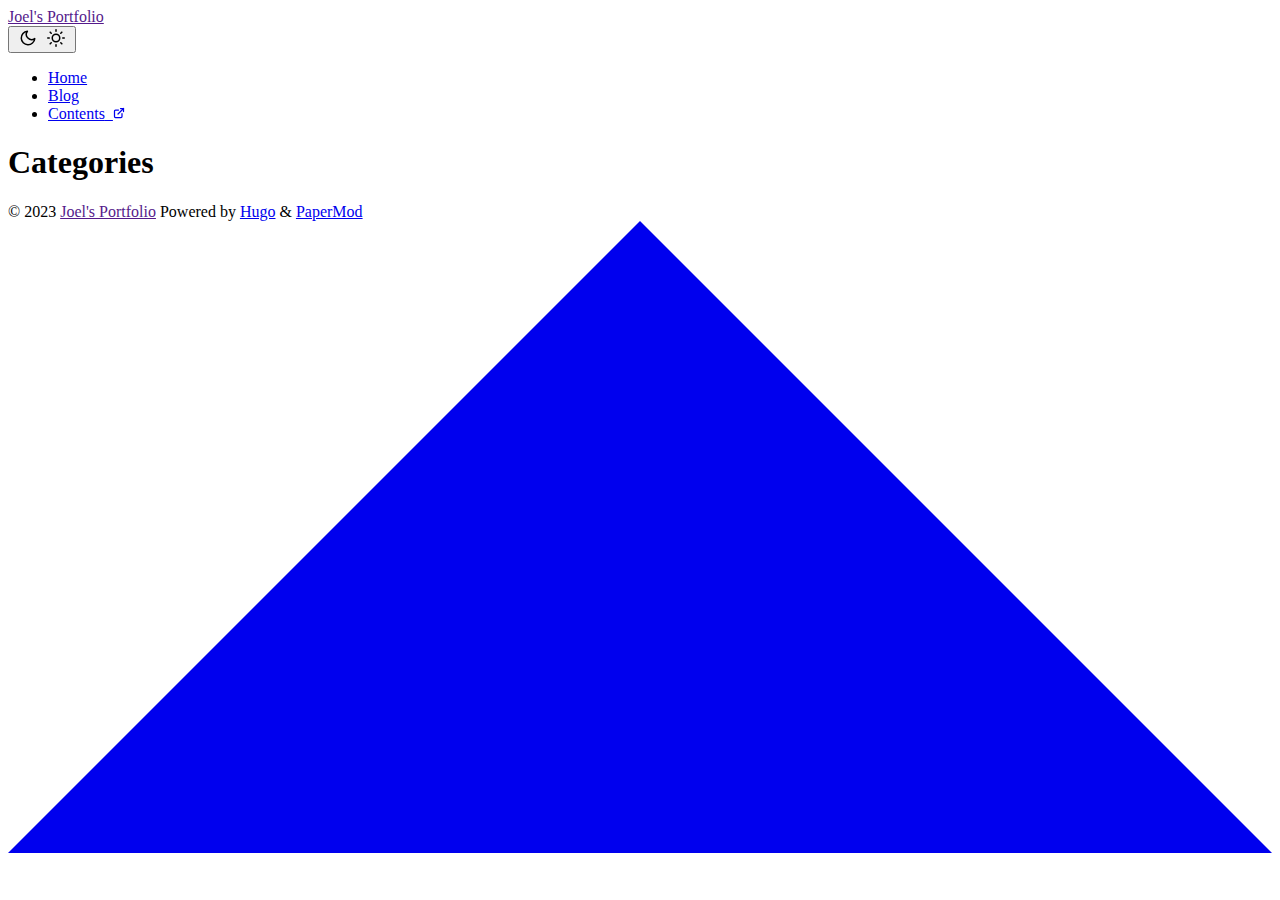
==== public/categories/index.html @ e22f5a4d "Auto generated from 693567d7c44cbe9bb7fba78f02ced38b6225f2a7" ====
<!DOCTYPE html>
<html lang="en" dir="auto">

<head><meta charset="utf-8">
<meta http-equiv="X-UA-Compatible" content="IE=edge">
<meta name="viewport" content="width=device-width, initial-scale=1, shrink-to-fit=no">
<meta name="robots" content="index, follow">
<title>Categories | Joel&#39;s Portfolio</title>
<meta name="keywords" content="">
<meta name="description" content="">
<meta name="author" content="">
<link rel="canonical" href="/categories/">
<link crossorigin="anonymous" href="/assets/css/stylesheet.8f9845b3ee71536dae1f01a8d265602670a5e551726d15144e1b6c82a3ea6795.css" integrity="sha256-j5hFs&#43;5xU22uHwGo0mVgJnCl5VFybRUUThtsgqPqZ5U=" rel="preload stylesheet" as="style">
<link rel="icon" href="favicon.ico">
<link rel="icon" type="image/png" sizes="16x16" href="favicon-16x16.png">
<link rel="icon" type="image/png" sizes="32x32" href="favicon-32x32.png">
<link rel="apple-touch-icon" href="apple-touch-icon.png">
<link rel="mask-icon" href="safari-pinned-tab.svg">
<meta name="theme-color" content="#2e2e33">
<meta name="msapplication-TileColor" content="#2e2e33">
<link rel="alternate" type="application/rss+xml" href="/categories/index.xml">
<noscript>
    <style>
        #theme-toggle,
        .top-link {
            display: none;
        }

    </style>
    <style>
        @media (prefers-color-scheme: dark) {
            :root {
                --theme: rgb(29, 30, 32);
                --entry: rgb(46, 46, 51);
                --primary: rgb(218, 218, 219);
                --secondary: rgb(155, 156, 157);
                --tertiary: rgb(65, 66, 68);
                --content: rgb(196, 196, 197);
                --hljs-bg: rgb(46, 46, 51);
                --code-bg: rgb(55, 56, 62);
                --border: rgb(51, 51, 51);
            }

            .list {
                background: var(--theme);
            }

            .list:not(.dark)::-webkit-scrollbar-track {
                background: 0 0;
            }

            .list:not(.dark)::-webkit-scrollbar-thumb {
                border-color: var(--theme);
            }
        }

    </style>
</noscript><meta property="og:title" content="Categories" />
<meta property="og:description" content="" />
<meta property="og:type" content="website" />
<meta property="og:url" content="/categories/" />

<meta name="twitter:card" content="summary"/>
<meta name="twitter:title" content="Categories"/>
<meta name="twitter:description" content=""/>

    <link rel="stylesheet" href="https://cdnjs.cloudflare.com/ajax/libs/font-awesome/6.2.1/css/all.min.css" integrity="sha512-MV7K8+y+gLIBoVD59lQIYicR65iaqukzvf/nwasF0nqhPay5w/9lJmVM2hMDcnK1OnMGCdVK+iQrJ7lzPJQd1w==" crossorigin="anonymous" referrerpolicy="no-referrer" />
</head>

<body class="list" id="top">
<script>
    if (localStorage.getItem("pref-theme") === "dark") {
        document.body.classList.add('dark');
    } else if (localStorage.getItem("pref-theme") === "light") {
        document.body.classList.remove('dark')
    } else if (window.matchMedia('(prefers-color-scheme: dark)').matches) {
        document.body.classList.add('dark');
    }

</script>

<header class="header">
    <nav class="nav">
        <div class="logo">
            <a href="" accesskey="h" title="Joel&#39;s Portfolio (Alt + H)">Joel&#39;s Portfolio</a>
            <div class="logo-switches">
                <button id="theme-toggle" accesskey="t" title="(Alt + T)">
                    <svg id="moon" xmlns="http://www.w3.org/2000/svg" width="24" height="18" viewBox="0 0 24 24"
                        fill="none" stroke="currentColor" stroke-width="2" stroke-linecap="round"
                        stroke-linejoin="round">
                        <path d="M21 12.79A9 9 0 1 1 11.21 3 7 7 0 0 0 21 12.79z"></path>
                    </svg>
                    <svg id="sun" xmlns="http://www.w3.org/2000/svg" width="24" height="18" viewBox="0 0 24 24"
                        fill="none" stroke="currentColor" stroke-width="2" stroke-linecap="round"
                        stroke-linejoin="round">
                        <circle cx="12" cy="12" r="5"></circle>
                        <line x1="12" y1="1" x2="12" y2="3"></line>
                        <line x1="12" y1="21" x2="12" y2="23"></line>
                        <line x1="4.22" y1="4.22" x2="5.64" y2="5.64"></line>
                        <line x1="18.36" y1="18.36" x2="19.78" y2="19.78"></line>
                        <line x1="1" y1="12" x2="3" y2="12"></line>
                        <line x1="21" y1="12" x2="23" y2="12"></line>
                        <line x1="4.22" y1="19.78" x2="5.64" y2="18.36"></line>
                        <line x1="18.36" y1="5.64" x2="19.78" y2="4.22"></line>
                    </svg>
                </button>
            </div>
        </div>
        <ul id="menu">
            <li>
                <a href="/" title="Home">
                    <span>Home</span>
                </a>
            </li>
            <li>
                <a href="/posts/" title="Blog">
                    <span>Blog</span>
                </a>
            </li>
            <li>
                <a href="https://joelolawanle.com/contents" title="Contents">
                    <span>Contents</span>&nbsp;
                    <svg fill="none" shape-rendering="geometricPrecision" stroke="currentColor" stroke-linecap="round"
                        stroke-linejoin="round" stroke-width="2.5" viewBox="0 0 24 24" height="12" width="12">
                        <path d="M18 13v6a2 2 0 01-2 2H5a2 2 0 01-2-2V8a2 2 0 012-2h6"></path>
                        <path d="M15 3h6v6"></path>
                        <path d="M10 14L21 3"></path>
                    </svg>
                </a>
            </li>
        </ul>
    </nav>
</header>
<main class="main">
<header class="page-header">
    <h1>Categories</h1>
</header>

<ul class="terms-tags">
</ul>
    </main>
    
<footer class="footer">
    <span>&copy; 2023 <a href="">Joel&#39;s Portfolio</a></span>
    <span>
        Powered by
        <a href="https://gohugo.io/" rel="noopener noreferrer" target="_blank">Hugo</a> &
        <a href="https://github.com/adityatelange/hugo-PaperMod/" rel="noopener" target="_blank">PaperMod</a>
    </span>
</footer>
<a href="#top" aria-label="go to top" title="Go to Top (Alt + G)" class="top-link" id="top-link" accesskey="g">
    <svg xmlns="http://www.w3.org/2000/svg" viewBox="0 0 12 6" fill="currentColor">
        <path d="M12 6H0l6-6z" />
    </svg>
</a>

<script>
    let menu = document.getElementById('menu')
    if (menu) {
        menu.scrollLeft = localStorage.getItem("menu-scroll-position");
        menu.onscroll = function () {
            localStorage.setItem("menu-scroll-position", menu.scrollLeft);
        }
    }

    document.querySelectorAll('a[href^="#"]').forEach(anchor => {
        anchor.addEventListener("click", function (e) {
            e.preventDefault();
            var id = this.getAttribute("href").substr(1);
            if (!window.matchMedia('(prefers-reduced-motion: reduce)').matches) {
                document.querySelector(`[id='${decodeURIComponent(id)}']`).scrollIntoView({
                    behavior: "smooth"
                });
            } else {
                document.querySelector(`[id='${decodeURIComponent(id)}']`).scrollIntoView();
            }
            if (id === "top") {
                history.replaceState(null, null, " ");
            } else {
                history.pushState(null, null, `#${id}`);
            }
        });
    });

</script>
<script>
    var mybutton = document.getElementById("top-link");
    window.onscroll = function () {
        if (document.body.scrollTop > 800 || document.documentElement.scrollTop > 800) {
            mybutton.style.visibility = "visible";
            mybutton.style.opacity = "1";
        } else {
            mybutton.style.visibility = "hidden";
            mybutton.style.opacity = "0";
        }
    };

</script>
<script>
    document.getElementById("theme-toggle").addEventListener("click", () => {
        if (document.body.className.includes("dark")) {
            document.body.classList.remove('dark');
            localStorage.setItem("pref-theme", 'light');
        } else {
            document.body.classList.add('dark');
            localStorage.setItem("pref-theme", 'dark');
        }
    })

</script>
</body>

</html>
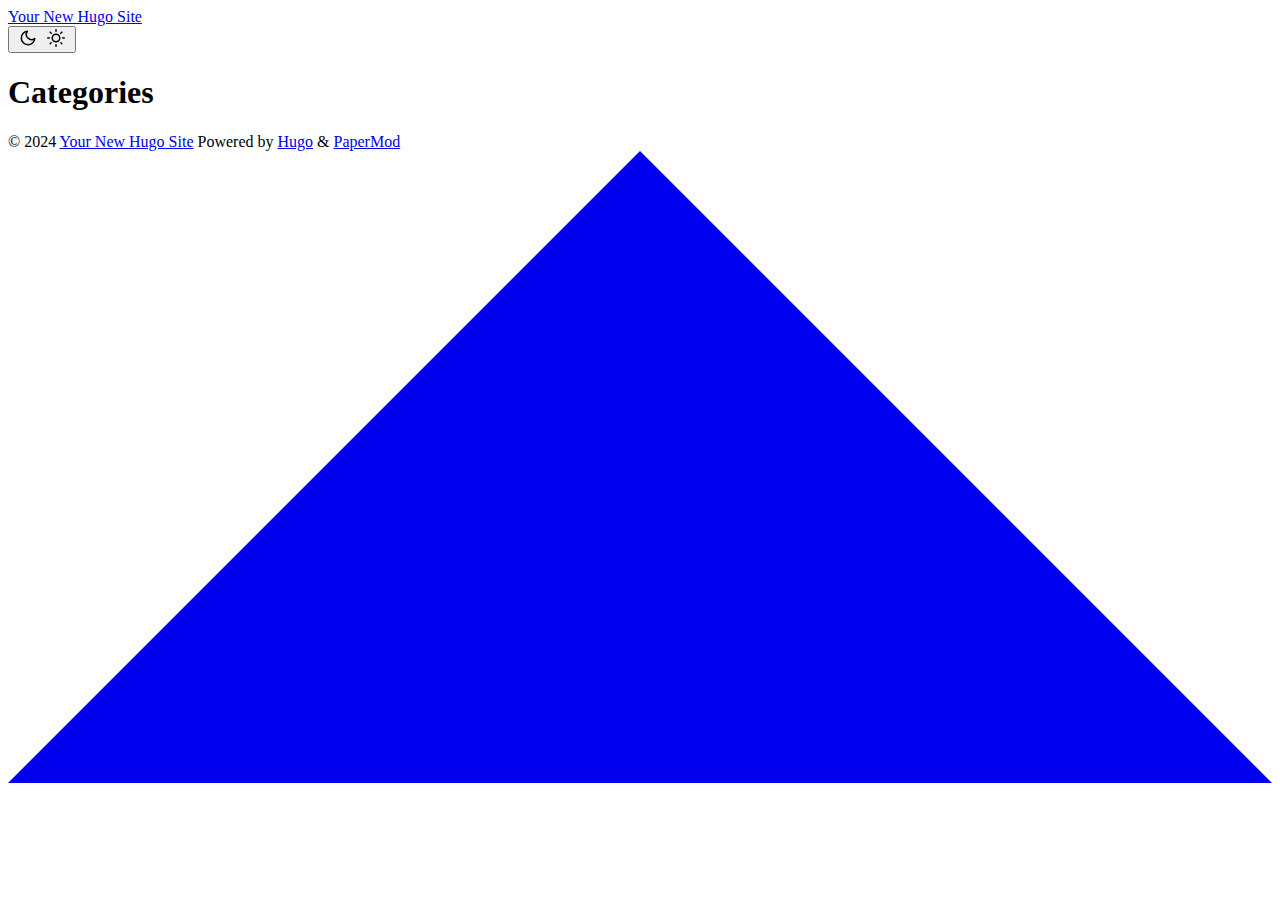
==== commit aab64633: "Auto generated from f91d2bb3088c1cd72ffe70bc1e2272dd9094d3b3" ====
--- a/public/categories/index.html
+++ b/public/categories/index.html
@@ -5,17 +5,17 @@
 <meta http-equiv="X-UA-Compatible" content="IE=edge">
 <meta name="viewport" content="width=device-width, initial-scale=1, shrink-to-fit=no">
 <meta name="robots" content="index, follow">
-<title>Categories | Joel&#39;s Portfolio</title>
+<title>Categories | Your New Hugo Site</title>
 <meta name="keywords" content="">
 <meta name="description" content="">
 <meta name="author" content="">
 <link rel="canonical" href="/categories/">
-<link crossorigin="anonymous" href="/assets/css/stylesheet.8f9845b3ee71536dae1f01a8d265602670a5e551726d15144e1b6c82a3ea6795.css" integrity="sha256-j5hFs&#43;5xU22uHwGo0mVgJnCl5VFybRUUThtsgqPqZ5U=" rel="preload stylesheet" as="style">
-<link rel="icon" href="favicon.ico">
-<link rel="icon" type="image/png" sizes="16x16" href="favicon-16x16.png">
-<link rel="icon" type="image/png" sizes="32x32" href="favicon-32x32.png">
-<link rel="apple-touch-icon" href="apple-touch-icon.png">
-<link rel="mask-icon" href="safari-pinned-tab.svg">
+<link crossorigin="anonymous" href="/assets/css/stylesheet.5cfc680b1eeaeef9efbced92d46c2a9e876b72ee14fba85846afc4cff9e6e6f8.css" integrity="sha256-XPxoCx7q7vnvvO2S1Gwqnodrcu4U&#43;6hYRq/Ez/nm5vg=" rel="preload stylesheet" as="style">
+<link rel="icon" href="/favicon.ico">
+<link rel="icon" type="image/png" sizes="16x16" href="/favicon-16x16.png">
+<link rel="icon" type="image/png" sizes="32x32" href="/favicon-32x32.png">
+<link rel="apple-touch-icon" href="/apple-touch-icon.png">
+<link rel="mask-icon" href="/safari-pinned-tab.svg">
 <meta name="theme-color" content="#2e2e33">
 <meta name="msapplication-TileColor" content="#2e2e33">
 <link rel="alternate" type="application/rss+xml" href="/categories/index.xml">
@@ -64,7 +64,6 @@
 <meta name="twitter:title" content="Categories"/>
 <meta name="twitter:description" content=""/>
 
-    <link rel="stylesheet" href="https://cdnjs.cloudflare.com/ajax/libs/font-awesome/6.2.1/css/all.min.css" integrity="sha512-MV7K8+y+gLIBoVD59lQIYicR65iaqukzvf/nwasF0nqhPay5w/9lJmVM2hMDcnK1OnMGCdVK+iQrJ7lzPJQd1w==" crossorigin="anonymous" referrerpolicy="no-referrer" />
 </head>
 
 <body class="list" id="top">
@@ -82,7 +81,7 @@
 <header class="header">
     <nav class="nav">
         <div class="logo">
-            <a href="" accesskey="h" title="Joel&#39;s Portfolio (Alt + H)">Joel&#39;s Portfolio</a>
+            <a href="/" accesskey="h" title="Your New Hugo Site (Alt + H)">Your New Hugo Site</a>
             <div class="logo-switches">
                 <button id="theme-toggle" accesskey="t" title="(Alt + T)">
                     <svg id="moon" xmlns="http://www.w3.org/2000/svg" width="24" height="18" viewBox="0 0 24 24"
@@ -107,27 +106,6 @@
             </div>
         </div>
         <ul id="menu">
-            <li>
-                <a href="/" title="Home">
-                    <span>Home</span>
-                </a>
-            </li>
-            <li>
-                <a href="/posts/" title="Blog">
-                    <span>Blog</span>
-                </a>
-            </li>
-            <li>
-                <a href="https://joelolawanle.com/contents" title="Contents">
-                    <span>Contents</span>&nbsp;
-                    <svg fill="none" shape-rendering="geometricPrecision" stroke="currentColor" stroke-linecap="round"
-                        stroke-linejoin="round" stroke-width="2.5" viewBox="0 0 24 24" height="12" width="12">
-                        <path d="M18 13v6a2 2 0 01-2 2H5a2 2 0 01-2-2V8a2 2 0 012-2h6"></path>
-                        <path d="M15 3h6v6"></path>
-                        <path d="M10 14L21 3"></path>
-                    </svg>
-                </a>
-            </li>
         </ul>
     </nav>
 </header>
@@ -141,7 +119,7 @@
     </main>
     
 <footer class="footer">
-    <span>&copy; 2023 <a href="">Joel&#39;s Portfolio</a></span>
+    <span>&copy; 2024 <a href="/">Your New Hugo Site</a></span>
     <span>
         Powered by
         <a href="https://gohugo.io/" rel="noopener noreferrer" target="_blank">Hugo</a> &
